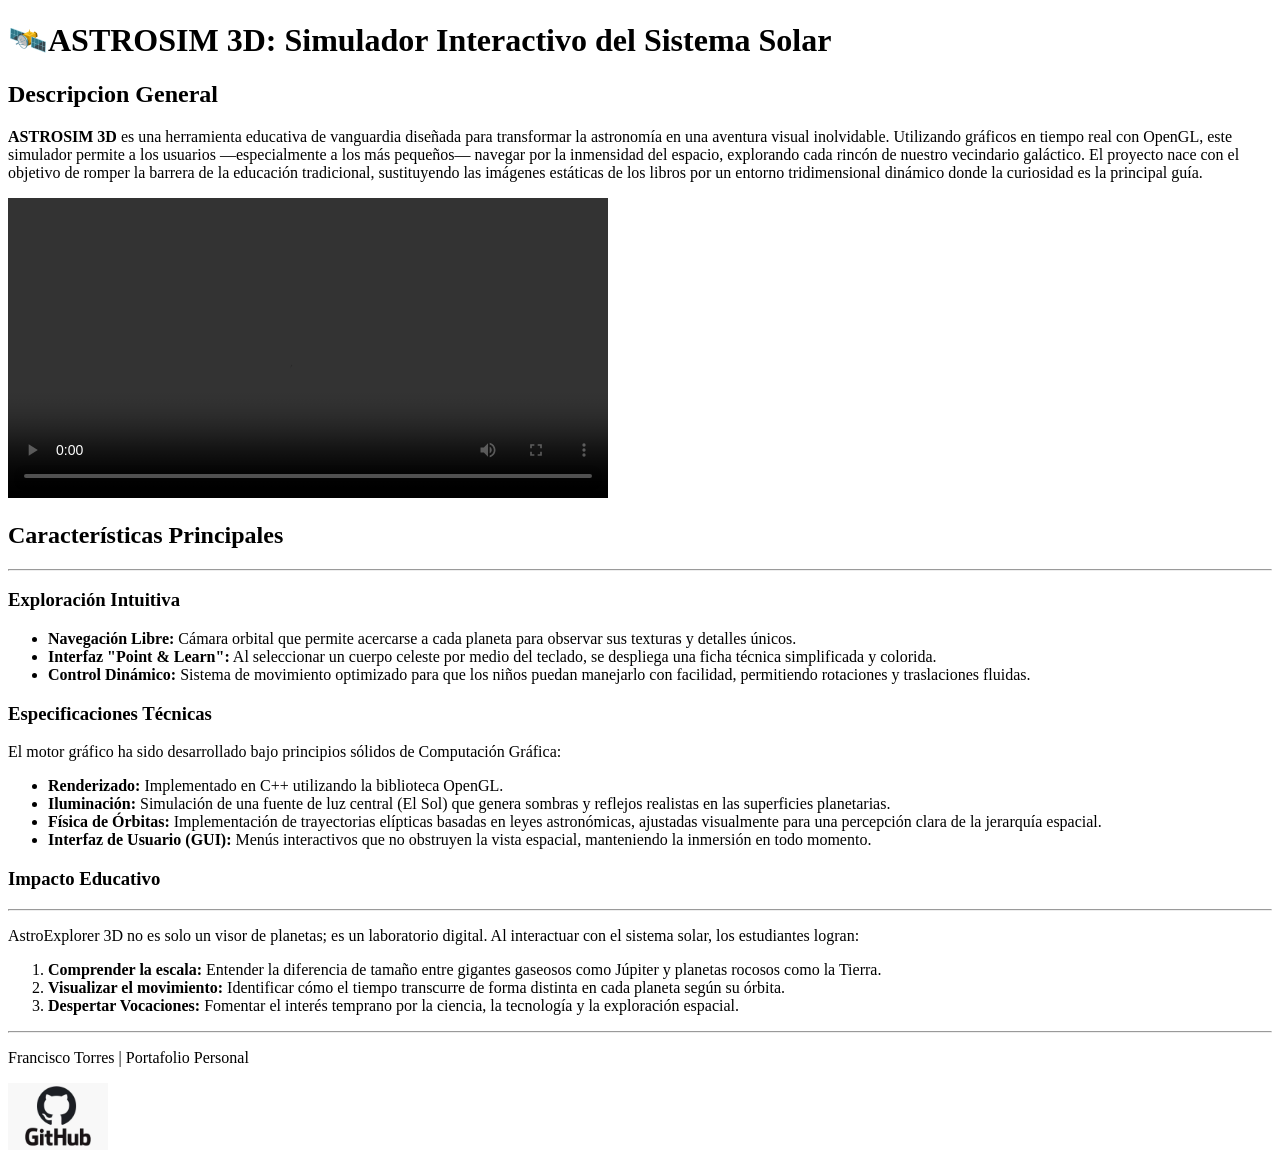
==== Astrosim.html @ 997713e3 "HTML5" ====
<!DOCTYPE html>
<html lang="en">
<head>
    <meta charset="UTF-8">
    <meta name="viewport" content="width=device-width, initial-scale=1.0">
    <title>Astrosim 3D</title>
</head>
<body>
<header>
    <h1>🛰️ASTROSIM 3D: Simulador Interactivo del Sistema Solar</h1>
    <h2>Descripcion General</h2>
</header>
<main>
    <p><b>ASTROSIM 3D</b> es una herramienta educativa de vanguardia diseñada para transformar la astronomía en una aventura visual inolvidable. Utilizando gráficos en tiempo real con OpenGL, este simulador permite a los usuarios —especialmente a los más pequeños— navegar por la inmensidad del espacio, explorando cada rincón de nuestro vecindario galáctico. El proyecto nace con el objetivo de romper la barrera de la educación tradicional, sustituyendo las imágenes estáticas de los libros por un entorno tridimensional dinámico donde la curiosidad es la principal guía.</p>
    <video width="600" controls>
        <source src = "/video/Astrosim 3D.mp4" type = "video/mp4">
        Tu navegador no soporta videos en HTML5
    </video>
</main>

<section>
    <h2>Características Principales</h2>
    <hr>
    <h3>Exploración Intuitiva</h3>
    <ul>
        <li><b>Navegación Libre:</b> Cámara orbital que permite acercarse a cada planeta para observar sus texturas y detalles únicos.</li>
        <li><b>Interfaz "Point & Learn":</b> Al seleccionar un cuerpo celeste por medio del teclado, se despliega una ficha técnica simplificada y colorida.</li>
        <li><b>Control Dinámico:</b> Sistema de movimiento optimizado para que los niños puedan manejarlo con facilidad, permitiendo rotaciones y traslaciones fluidas.</li>
    </ul>
    <h3> Especificaciones Técnicas</h3>
    <p>El motor gráfico ha sido desarrollado bajo principios sólidos de Computación Gráfica:</p>
    <ul>
        <li><b>Renderizado:</b> Implementado en C++ utilizando la biblioteca OpenGL.</li>
        <li><b>Iluminación:</b> Simulación de una fuente de luz central (El Sol) que genera sombras y reflejos realistas en las superficies planetarias.</li>
        <li><b>Física de Órbitas:</b> Implementación de trayectorias elípticas basadas en leyes astronómicas, ajustadas visualmente para una percepción clara de la jerarquía espacial.</li>
        <li><b>Interfaz de Usuario (GUI):</b> Menús interactivos que no obstruyen la vista espacial, manteniendo la inmersión en todo momento.</li>
    </ul>
    <h3>Impacto Educativo</h3>
    <hr>
    <p>AstroExplorer 3D no es solo un visor de planetas; es un laboratorio digital. Al interactuar con el sistema solar, los estudiantes logran:</p>
    <ol>
        <li><b>Comprender la escala:</b> Entender la diferencia de tamaño entre gigantes gaseosos como Júpiter y planetas rocosos como la Tierra.</li>
        <li><b>Visualizar el movimiento: </b>Identificar cómo el tiempo transcurre de forma distinta en cada planeta según su órbita.</li>
        <li><b>Despertar Vocaciones:</b> Fomentar el interés temprano por la ciencia, la tecnología y la exploración espacial.</li>
    </ol>
    

</section>

<footer>
    <hr>
    <p>Francisco Torres | Portafolio Personal</p>
    <a href = "https://github.com/Alcatraz2033/Comp-G-Grupo3"><img src = "/img/GitHub.jpg" alt = "Enlace con imagen" width="100"/></a>
</footer>
</body>
</html>
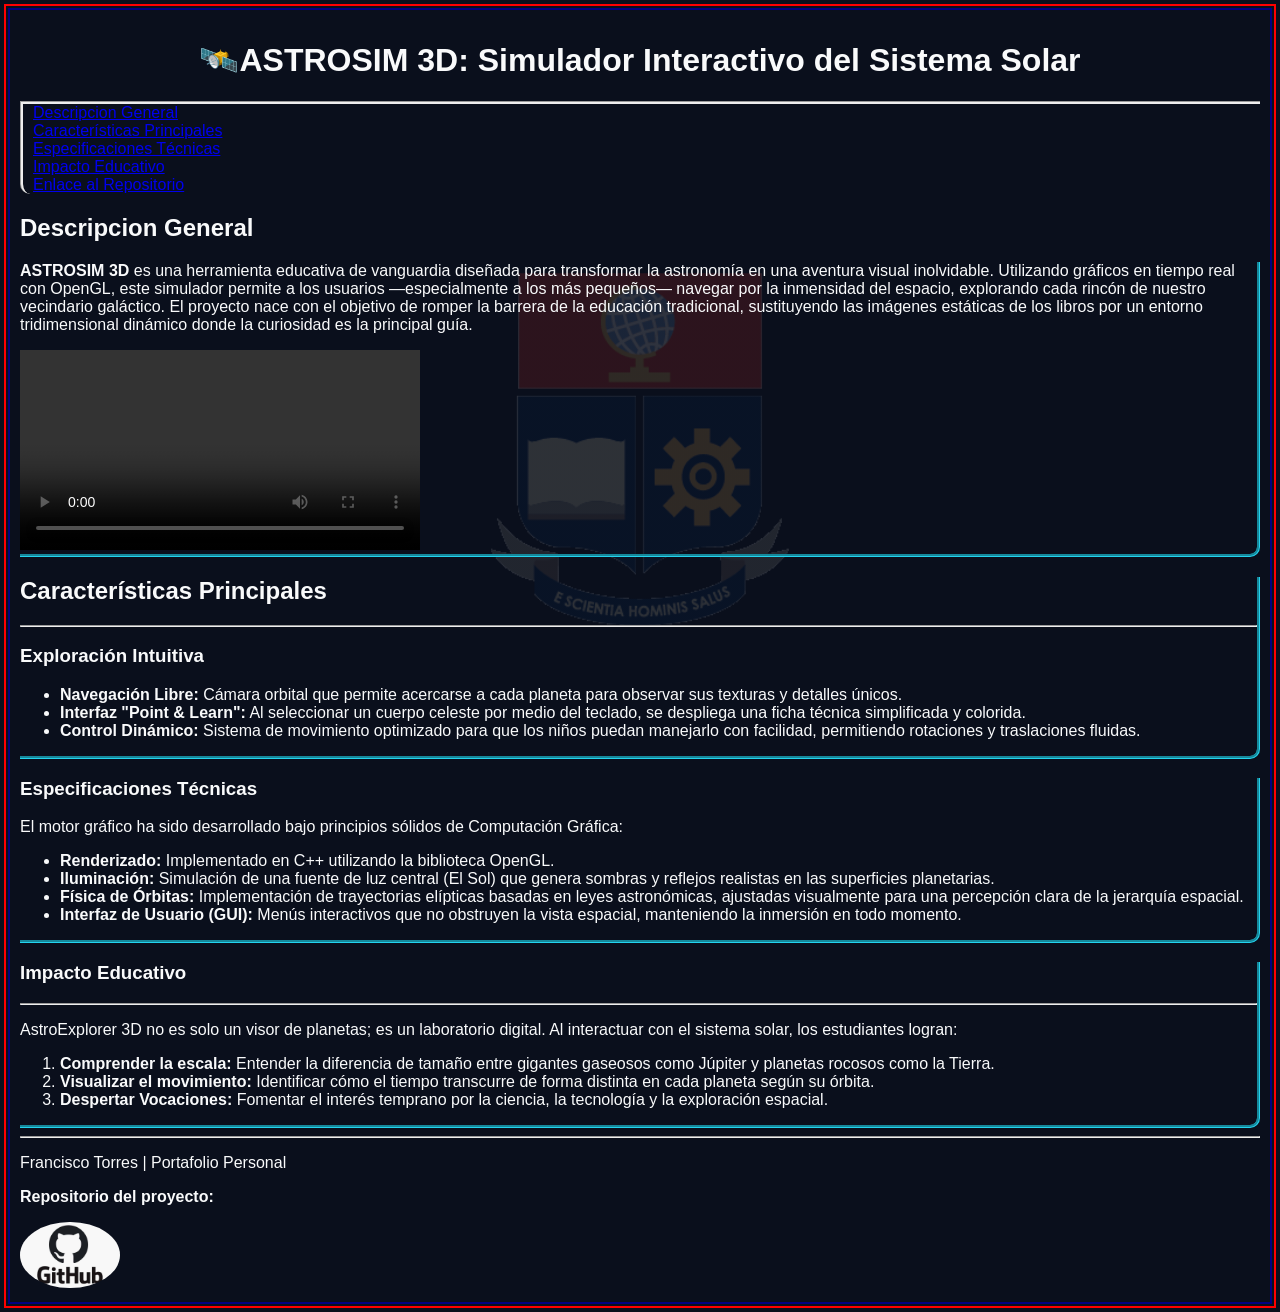
==== commit 8750316b: "CSS agregado" ====
--- a/Astrosim.html
+++ b/Astrosim.html
@@ -4,21 +4,29 @@
     <meta charset="UTF-8">
     <meta name="viewport" content="width=device-width, initial-scale=1.0">
     <title>Astrosim 3D</title>
+    <link rel ="stylesheet" href="/CSS/styleTest.css">
 </head>
-<body>
+<body class="cuerpo-general">
 <header>
     <h1>🛰️ASTROSIM 3D: Simulador Interactivo del Sistema Solar</h1>
+    <nav>
+        <a href="#general">Descripcion General</a><br>
+        <a href="#caracteristicas">Características Principales</a><br>
+        <a href="#tecnicas">Especificaciones Técnicas</a><br>
+        <a href="#educativo">Impacto Educativo</a><br>
+        <a href="#enlace">Enlace al Repositorio</a><br>
+    </nav>
     <h2>Descripcion General</h2>
 </header>
-<main>
+<main class="section" id="general">
     <p><b>ASTROSIM 3D</b> es una herramienta educativa de vanguardia diseñada para transformar la astronomía en una aventura visual inolvidable. Utilizando gráficos en tiempo real con OpenGL, este simulador permite a los usuarios —especialmente a los más pequeños— navegar por la inmensidad del espacio, explorando cada rincón de nuestro vecindario galáctico. El proyecto nace con el objetivo de romper la barrera de la educación tradicional, sustituyendo las imágenes estáticas de los libros por un entorno tridimensional dinámico donde la curiosidad es la principal guía.</p>
-    <video width="600" controls>
+    <video width="400" controls>
         <source src = "/video/Astrosim 3D.mp4" type = "video/mp4">
         Tu navegador no soporta videos en HTML5
     </video>
 </main>
 
-<section>
+<section class="section"  id="caracteristicas">
     <h2>Características Principales</h2>
     <hr>
     <h3>Exploración Intuitiva</h3>
@@ -27,6 +35,8 @@
         <li><b>Interfaz "Point & Learn":</b> Al seleccionar un cuerpo celeste por medio del teclado, se despliega una ficha técnica simplificada y colorida.</li>
         <li><b>Control Dinámico:</b> Sistema de movimiento optimizado para que los niños puedan manejarlo con facilidad, permitiendo rotaciones y traslaciones fluidas.</li>
     </ul>
+</section>
+<section class="section"  id="tecnicas">
     <h3> Especificaciones Técnicas</h3>
     <p>El motor gráfico ha sido desarrollado bajo principios sólidos de Computación Gráfica:</p>
     <ul>
@@ -35,6 +45,8 @@
         <li><b>Física de Órbitas:</b> Implementación de trayectorias elípticas basadas en leyes astronómicas, ajustadas visualmente para una percepción clara de la jerarquía espacial.</li>
         <li><b>Interfaz de Usuario (GUI):</b> Menús interactivos que no obstruyen la vista espacial, manteniendo la inmersión en todo momento.</li>
     </ul>
+</section>
+<section class="section" id="educativo">
     <h3>Impacto Educativo</h3>
     <hr>
     <p>AstroExplorer 3D no es solo un visor de planetas; es un laboratorio digital. Al interactuar con el sistema solar, los estudiantes logran:</p>
@@ -47,10 +59,11 @@
 
 </section>
 
-<footer>
+<footer id="enlace">
     <hr>
     <p>Francisco Torres | Portafolio Personal</p>
-    <a href = "https://github.com/Alcatraz2033/Comp-G-Grupo3"><img src = "/img/GitHub.jpg" alt = "Enlace con imagen" width="100"/></a>
+    <p><b>Repositorio del proyecto:</b></p>
+    <a href = "https://github.com/Alcatraz2033/Comp-G-Grupo3"><img class="image" src = "/img/GitHub.jpg" alt = "Enlace con imagen" width="100"/></a>
 </footer>
 </body>
 </html>
--- a/CSS/styleTest.css
+++ b/CSS/styleTest.css
@@ -0,0 +1,77 @@
+
+    .cuerpo-general{
+        border: 2px solid navy;
+        outline: 2px solid red;
+        outline-offset: 2px;
+        font-family: Arial, Helvetica, sans-serif;
+        padding: 10px;
+        background-color: #0A0F1C;
+        background-image:linear-gradient(rgba(10,15,28,0.85), rgba(10,15,28,0.85)), url("/img/epn.png");
+        background-repeat: no-repeat;
+        background-position: center;
+        background-size: 300px;
+        background-attachment: fixed;
+        color: #F9FAFB;
+    }    
+    h1{
+            text-align: center;
+            font-family: Verdana, Geneva, Tahoma, sans-serif;
+            color: #F9FAFB;
+            
+    }
+    .image{
+        border-radius: 50%;
+        
+    }
+    table{
+        border-collapse: collapse;
+        background-color: #111827;
+    }
+    th{
+        border: 4px solid #a512e4;
+        text-align: center;
+        background-color: #0A0F1C;
+        color: #00FFF7;
+    }
+    td{
+        border: 4px solid #a512e4;
+        text-align: center;
+        
+    }
+        
+    
+    header{
+     
+     border-radius: 0px, 0px, 10px, 10px;
+    }
+       nav{
+        border-top-left-radius: 10px;
+        border-top-style: groove;
+        border-left-style: groove;
+        
+        
+        border-radius: 0px 0px 10px 10px;
+        padding-left: 10px;
+       }
+       
+
+       .section{
+        border-bottom-right-radius: 10px;
+        border-bottom-style: groove;
+        border-right-style: groove;
+        border-color: #22D3EE;
+        
+       }
+       #button{
+        background-color: #a512e4;
+        border: 2px groove #22D3EE;
+        border-radius: 10px;
+        padding: 10px;
+        text-align: center;
+        margin-left: 10px;
+        margin-bottom: 10px;
+        color: #F9FAFB;
+        font-family: Arial, Helvetica, sans-serif;
+        font-size: 15px;
+        font-style: bold;
+       }
